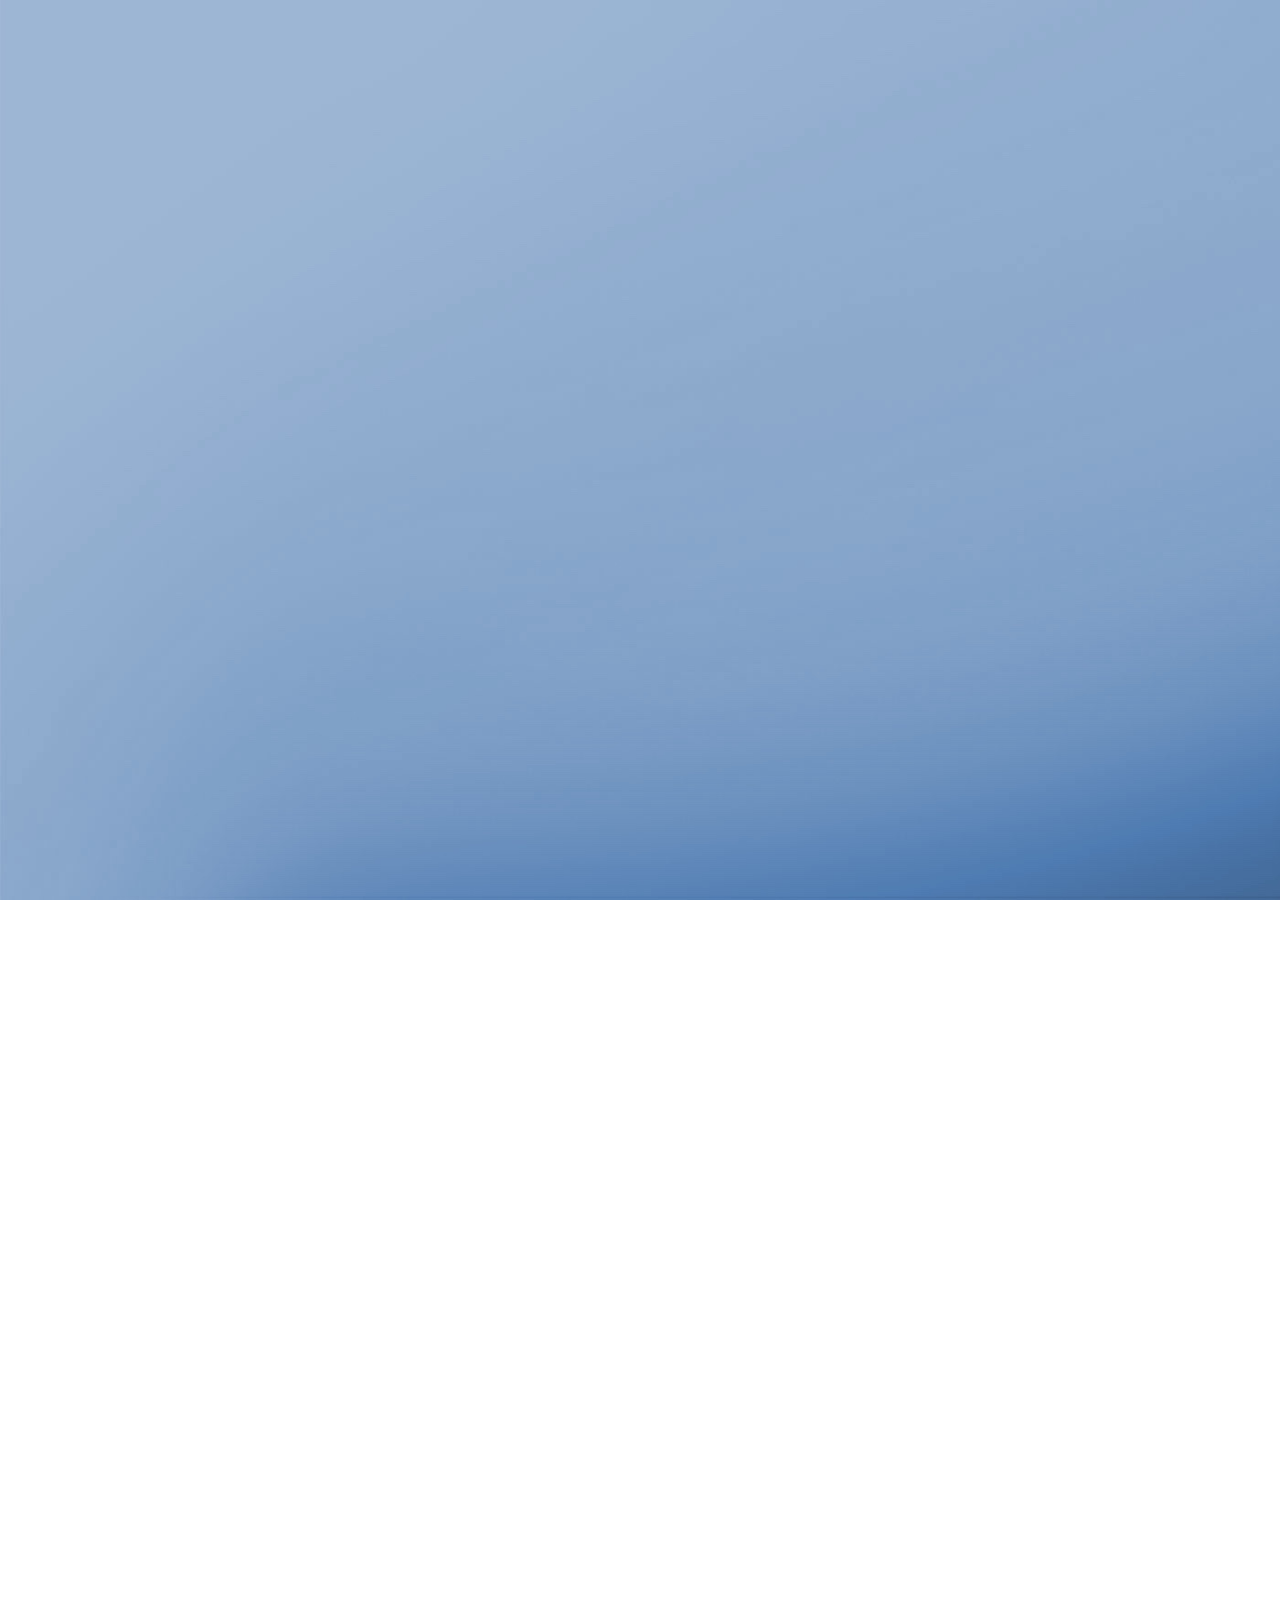
==== index.html @ 9b4661d0 "initial" ====
<!DOCTYPE HTML>
<!--
	Astral by HTML5 UP
	html5up.net | @ajlkn
	Free for personal and commercial use under the CCA 3.0 license (html5up.net/license)
-->
<html>

<head>
	<title>Nick A. Bartomeli</title>
	<meta charset="utf-8" />
	<meta name="viewport" content="width=device-width, initial-scale=1, user-scalable=no" />
	<link rel="stylesheet" href="assets/css/main.css" />
	<noscript>
		<link rel="stylesheet" href="assets/css/noscript.css" /></noscript>

</head>

<body class="is-preload">

	<!-- Wrapper-->
	<div id="wrapper">

		<!-- Nav -->
		<nav id="nav">
			<a href="#" class="icon solid fa-home"><span>Home</span></a>
			<a href="#work" class="icon solid fa-folder"><span>Work</span></a>
			<a href="#personal" class="icon solid fa-portrait"><span>Personal</span></a>
			<a href="https://twitter.com/nbartomeli" class="icon brands fa-twitter"
				target="_blank"><span>Twitter</span></a>
		</nav>

		<!-- Main -->
		<div id="main">

			<!-- Me -->
			<article id="home" class="panel intro">
				<header>
					<h1>Nick A. Bartomeli</h1>
					<p>Chief Technologist</p>
					<p>Knowledge Enthusiast</p>
					<p>Sarcasm Connoisseur</p>
				</header>
				<a href="#work" class="jumplink pic">
					<span class="arrow icon solid fa-chevron-right"><span>See my work</span></span>
					<img src="images/nick.png" alt="" />
				</a>
			</article>

			<!-- Work -->
			<article id="work" class="panel">
				<header>
					<h2>What I Do</h2>
				</header>
				<p>
					Discovering unique solutions and solving problems is my speciality. Firm believer that anything can
					be done. Able to make it happen hands-on or through effective team leadership.
				</p>
				<!-- <p>
					<ul>
						<li>Resume</li>
						<li><span class="icon brands fa-linkedin"></span>&nbsp;<a href="https://linkedin.com/nbartomeli" target="_blank" style="text-decoration: none;">LinkedIn</a></li>
						<li><a href="https://www.github.com/nbartomeli" target="_blank" style="text-decoration: none;">GitHub</a></li>
						<li><a href="https://www.github.com/nbartomeli" target="_blank" style="text-decoration: none;">GitHub</a></li>
					</ul>
				</p> -->
				<p>
					<span class="icon fa-file-alt"></span>&nbsp;<a href="assets/NickBartomeli_Resume.pdf"
						target="_blank" style="text-decoration: none;">Resume</a>&nbsp;&nbsp;|&nbsp;&nbsp;
					<span class="icon brands fa-linkedin"></span>&nbsp;<a href="https://linkedin.com/in/nbartomeli"
						target="_blank" style="text-decoration: none;">LinkedIn</a>&nbsp;&nbsp;|&nbsp;&nbsp;
					<span class="icon brands fa-github"></span>&nbsp;<a href="https://www.github.com/nbartomeli"
						target="_blank" style="text-decoration: none;">GitHub</a>
					<!-- <span class="icon brands fa-twitter"></span>&nbsp;<a href="https://twitter.com/nbartomeli" target="_blank" style="text-decoration: none;">Twitter</a> -->
				</p>
				<header>
					<h3>Patents</h3>
				</header>
				<p>
					Below are some of the concrete contributions I've been a part of (More on the way!) <br />
					Details via <a
						href="http://patft.uspto.gov/netacgi/nph-Parser?Sect1=PTO2&Sect2=HITOFF&p=1&u=%2Fnetahtml%2FPTO%2Fsearch-bool.html&r=0&f=S&l=50&TERM1=Bartomeli&FIELD1=INNM&co1=AND&TERM2=&FIELD2=&d=PTXT"
						target="_blank">USPTO</a> or <a href="https://patents.google.com/?inventor=Nick+Bartomeli"
						target="_blank">Google Patents</a>
				</p>
				<section>
					<div class="row">
						<div class="col-4 col-6-medium col-12-small">
							<a href="https://patents.google.com/patent/US8600982B2/en?inventor=Nick+Bartomeli"
								class="image fit" target="_blank"><img src="images/pat_dataspace2.png" alt=""></a>
						</div>
						<div class="col-4 col-6-medium col-12-small">
							<a href="https://patents.google.com/patent/US8930831B2/en?inventor=Nick+Bartomeli"
								class="image fit" target="_blank"><img src="images/pat_uigenerate2.png" alt=""></a>
						</div>
						<div class="col-4 col-6-medium col-12-small">
							<a href="https://patents.google.com/patent/US9965966B2/" class="image fit"
								target="_blank"><img src="images/pat_wearable2.png" alt=""></a>
						</div>
					</div>
				</section>
				<header>
					<h3>Current Project(s)</h3>
				</header>
				<p>
					I currently serve as the Chief Technology Officer @ <a href="https://www.interflexion.com"
						target="_blank"><span class="fas fa-asterisk"></span>&nbsp;Interflexion</a> where I utilize
					advances in AI, Machine Learning, and Natural Language Understanding to deliver a
					mobile-and-virtual-first coaching tool for aspiring professionals.
				</p>
				<section>
					<div class="row">
						<p>
							Find out more on:
							<span class="icon brands fa-linkedin"></span>&nbsp;<a
								href="https://www.linkedin.com/company/interflexion/" target="_blank"
								style="text-decoration: none;">LinkedIn</a>&nbsp;&nbsp;|&nbsp;&nbsp;
							<span class="fab fa-app-store-ios"></span>&nbsp;<a
								href="https://apps.apple.com/us/app/interflexion/id1505787763" target="_blank"
								style="text-decoration: none;">App Store</a>&nbsp;&nbsp;|&nbsp;&nbsp;
							<span class="fab fa-google-play"></span>&nbsp;<a
								href="https://play.google.com/store/apps/details?id=com.interflexion" target="_blank"
								style="text-decoration: none;">Google Play</a>
						</p>
					</div>
				</section>
				<header>
					<h3>Past Accomplishments</h3>
				</header>
				<h5>SAP</h5>
				<p>I spent 12 years of my career at SAP where I learned a tremendous amount about leadership, technology, teamworkd, and different world cultures.  Able to navigate a global workforce and create so many high-profile and effective projects, my time spent here was both succesful and enlightening.</p>
				<p>
					Projects I worked on and high-level accomplishments include, but are not limited to:
					<ul>
						<li>Upscale Commerce - Mobile & AI first commerce platform</li>
						<li>Marketing Cloud - Data reporting and analytics, enhanced visualizations on a live, real-time dashboard</li>
						<li>Build.me - Design platform and gallery to build enterprise apps users love</li>
						<li>Built - Research future technologies (AR/VR/Wearables) and integrate leading ideas into the platform.  Spun out of SAP into BiltCo successfully.</li>
						<li>SAP Scouting - Providing NFL teams with digital notebook and player performance / evaluation application</li>
						<li>Strategic Workforce Planning - First commercially available application on the flagship HANA database, designed, developed, and delivered in 90 days.</li>
						<li>Enterprise Performance Management - Increase analytics and application performance, research and patent technological advancements.</li>
					</ul>
				</p>
			</article>

			<!-- Contact -->
			<article id="personal" class="panel">
				<header>
					<h2>On a more personal note...</h2>
				</header>
				<p>
					I'm always looking to learn and grow as a person.  My interests at the time of writing this are, in no particular order:
					<dl>
						<dt><span class="fas fa-book"></span>&nbsp;Reading</dt>
						<dd>Daily - and usually from multiple books. </dd>
						<dd>(The majority of my tweets are randomly selected from my kindle highlights)</dd>
						<dt><span class="fas fa-running"></span>&nbsp;Running | <span class="fas fa-anchor"></span>&nbsp;Rowing</dt>
						<dd>Depends on the weather (mostly) </dd>
						<dd>Try to keep the body as active as the mind</dd>
						<dt><span class="fas fa-hammer"></span>&nbsp;Making | Building</dt>
						<dd>Hobbyist woodworker / occasional gardener</dd>
						<dd>Mostly-Capable DIY Specialist</dd>
						<dt><span class="fas fa-guitar"></span>&nbsp;Music</dt>
						<dd>I play bass (because I wasn't allowed drums!)</dd>
					</dl>
				</p>
				<h5><span class="fas fa-child"></span>&nbsp;Father</h5>
				<p>The most important job.  Teaches and inspires me more than I could have expected.</p>
			</article>

		</div>

		<!-- Footer -->
		<div id="footer">
			<ul class="copyright">
				<!-- <li>&copy; Nick Bartomeli.</li>
				<li>Design: <a href="http://html5up.net">HTML5 UP</a></li> -->
			</ul>
		</div>

	</div>

	<!-- Scripts -->
	<script src="assets/js/jquery.min.js"></script>
	<script src="assets/js/browser.min.js"></script>
	<script src="assets/js/breakpoints.min.js"></script>
	<script src="assets/js/util.js"></script>
	<script src="assets/js/main.js"></script>

</body>

</html>
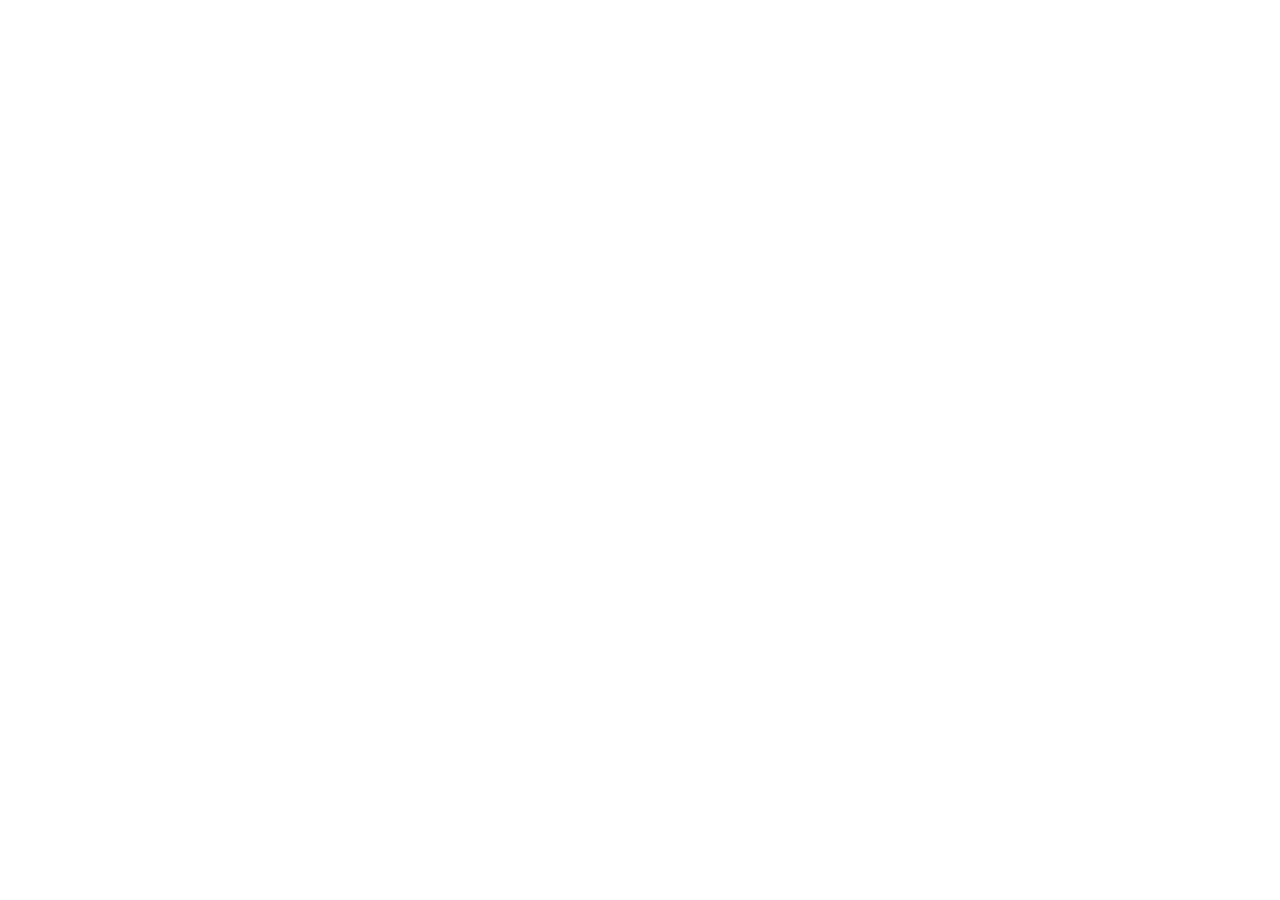
==== commit 4c93fe39: "Replace site with redirect to bartomeli.com Co-Authored-By: Claude Opus 5.5 <noreply@anthropic.com>" ====
--- a/index.html
+++ b/index.html
@@ -1,192 +1,14 @@
-<!DOCTYPE HTML>
-<!--
-	Astral by HTML5 UP
-	html5up.net | @ajlkn
-	Free for personal and commercial use under the CCA 3.0 license (html5up.net/license)
--->
-<html>
-
-<head>
-	<title>Nick A. Bartomeli</title>
-	<meta charset="utf-8" />
-	<meta name="viewport" content="width=device-width, initial-scale=1, user-scalable=no" />
-	<link rel="stylesheet" href="assets/css/main.css" />
-	<noscript>
-		<link rel="stylesheet" href="assets/css/noscript.css" /></noscript>
-
-</head>
-
-<body class="is-preload">
-
-	<!-- Wrapper-->
-	<div id="wrapper">
-
-		<!-- Nav -->
-		<nav id="nav">
-			<a href="#" class="icon solid fa-home"><span>Home</span></a>
-			<a href="#work" class="icon solid fa-folder"><span>Work</span></a>
-			<a href="#personal" class="icon solid fa-portrait"><span>Personal</span></a>
-			<a href="https://twitter.com/nbartomeli" class="icon brands fa-twitter"
-				target="_blank"><span>Twitter</span></a>
-		</nav>
-
-		<!-- Main -->
-		<div id="main">
-
-			<!-- Me -->
-			<article id="home" class="panel intro">
-				<header>
-					<h1>Nick A. Bartomeli</h1>
-					<p>Chief Technologist</p>
-					<p>Knowledge Enthusiast</p>
-					<p>Sarcasm Connoisseur</p>
-				</header>
-				<a href="#work" class="jumplink pic">
-					<span class="arrow icon solid fa-chevron-right"><span>See my work</span></span>
-					<img src="images/nick.png" alt="" />
-				</a>
-			</article>
-
-			<!-- Work -->
-			<article id="work" class="panel">
-				<header>
-					<h2>What I Do</h2>
-				</header>
-				<p>
-					Discovering unique solutions and solving problems is my speciality. Firm believer that anything can
-					be done. Able to make it happen hands-on or through effective team leadership.
-				</p>
-				<!-- <p>
-					<ul>
-						<li>Resume</li>
-						<li><span class="icon brands fa-linkedin"></span>&nbsp;<a href="https://linkedin.com/nbartomeli" target="_blank" style="text-decoration: none;">LinkedIn</a></li>
-						<li><a href="https://www.github.com/nbartomeli" target="_blank" style="text-decoration: none;">GitHub</a></li>
-						<li><a href="https://www.github.com/nbartomeli" target="_blank" style="text-decoration: none;">GitHub</a></li>
-					</ul>
-				</p> -->
-				<p>
-					<span class="icon fa-file-alt"></span>&nbsp;<a href="assets/NickBartomeli_Resume.pdf"
-						target="_blank" style="text-decoration: none;">Resume</a>&nbsp;&nbsp;|&nbsp;&nbsp;
-					<span class="icon brands fa-linkedin"></span>&nbsp;<a href="https://linkedin.com/in/nbartomeli"
-						target="_blank" style="text-decoration: none;">LinkedIn</a>&nbsp;&nbsp;|&nbsp;&nbsp;
-					<span class="icon brands fa-github"></span>&nbsp;<a href="https://www.github.com/nbartomeli"
-						target="_blank" style="text-decoration: none;">GitHub</a>
-					<!-- <span class="icon brands fa-twitter"></span>&nbsp;<a href="https://twitter.com/nbartomeli" target="_blank" style="text-decoration: none;">Twitter</a> -->
-				</p>
-				<header>
-					<h3>Patents</h3>
-				</header>
-				<p>
-					Below are some of the concrete contributions I've been a part of (More on the way!) <br />
-					Details via <a
-						href="http://patft.uspto.gov/netacgi/nph-Parser?Sect1=PTO2&Sect2=HITOFF&p=1&u=%2Fnetahtml%2FPTO%2Fsearch-bool.html&r=0&f=S&l=50&TERM1=Bartomeli&FIELD1=INNM&co1=AND&TERM2=&FIELD2=&d=PTXT"
-						target="_blank">USPTO</a> or <a href="https://patents.google.com/?inventor=Nick+Bartomeli"
-						target="_blank">Google Patents</a>
-				</p>
-				<section>
-					<div class="row">
-						<div class="col-4 col-6-medium col-12-small">
-							<a href="https://patents.google.com/patent/US8600982B2/en?inventor=Nick+Bartomeli"
-								class="image fit" target="_blank"><img src="images/pat_dataspace2.png" alt=""></a>
-						</div>
-						<div class="col-4 col-6-medium col-12-small">
-							<a href="https://patents.google.com/patent/US8930831B2/en?inventor=Nick+Bartomeli"
-								class="image fit" target="_blank"><img src="images/pat_uigenerate2.png" alt=""></a>
-						</div>
-						<div class="col-4 col-6-medium col-12-small">
-							<a href="https://patents.google.com/patent/US9965966B2/" class="image fit"
-								target="_blank"><img src="images/pat_wearable2.png" alt=""></a>
-						</div>
-					</div>
-				</section>
-				<header>
-					<h3>Current Project(s)</h3>
-				</header>
-				<p>
-					I currently serve as the Chief Technology Officer @ <a href="https://www.interflexion.com"
-						target="_blank"><span class="fas fa-asterisk"></span>&nbsp;Interflexion</a> where I utilize
-					advances in AI, Machine Learning, and Natural Language Understanding to deliver a
-					mobile-and-virtual-first coaching tool for aspiring professionals.
-				</p>
-				<section>
-					<div class="row">
-						<p>
-							Find out more on:
-							<span class="icon brands fa-linkedin"></span>&nbsp;<a
-								href="https://www.linkedin.com/company/interflexion/" target="_blank"
-								style="text-decoration: none;">LinkedIn</a>&nbsp;&nbsp;|&nbsp;&nbsp;
-							<span class="fab fa-app-store-ios"></span>&nbsp;<a
-								href="https://apps.apple.com/us/app/interflexion/id1505787763" target="_blank"
-								style="text-decoration: none;">App Store</a>&nbsp;&nbsp;|&nbsp;&nbsp;
-							<span class="fab fa-google-play"></span>&nbsp;<a
-								href="https://play.google.com/store/apps/details?id=com.interflexion" target="_blank"
-								style="text-decoration: none;">Google Play</a>
-						</p>
-					</div>
-				</section>
-				<header>
-					<h3>Past Accomplishments</h3>
-				</header>
-				<h5>SAP</h5>
-				<p>I spent 12 years of my career at SAP where I learned a tremendous amount about leadership, technology, teamworkd, and different world cultures.  Able to navigate a global workforce and create so many high-profile and effective projects, my time spent here was both succesful and enlightening.</p>
-				<p>
-					Projects I worked on and high-level accomplishments include, but are not limited to:
-					<ul>
-						<li>Upscale Commerce - Mobile & AI first commerce platform</li>
-						<li>Marketing Cloud - Data reporting and analytics, enhanced visualizations on a live, real-time dashboard</li>
-						<li>Build.me - Design platform and gallery to build enterprise apps users love</li>
-						<li>Built - Research future technologies (AR/VR/Wearables) and integrate leading ideas into the platform.  Spun out of SAP into BiltCo successfully.</li>
-						<li>SAP Scouting - Providing NFL teams with digital notebook and player performance / evaluation application</li>
-						<li>Strategic Workforce Planning - First commercially available application on the flagship HANA database, designed, developed, and delivered in 90 days.</li>
-						<li>Enterprise Performance Management - Increase analytics and application performance, research and patent technological advancements.</li>
-					</ul>
-				</p>
-			</article>
-
-			<!-- Contact -->
-			<article id="personal" class="panel">
-				<header>
-					<h2>On a more personal note...</h2>
-				</header>
-				<p>
-					I'm always looking to learn and grow as a person.  My interests at the time of writing this are, in no particular order:
-					<dl>
-						<dt><span class="fas fa-book"></span>&nbsp;Reading</dt>
-						<dd>Daily - and usually from multiple books. </dd>
-						<dd>(The majority of my tweets are randomly selected from my kindle highlights)</dd>
-						<dt><span class="fas fa-running"></span>&nbsp;Running | <span class="fas fa-anchor"></span>&nbsp;Rowing</dt>
-						<dd>Depends on the weather (mostly) </dd>
-						<dd>Try to keep the body as active as the mind</dd>
-						<dt><span class="fas fa-hammer"></span>&nbsp;Making | Building</dt>
-						<dd>Hobbyist woodworker / occasional gardener</dd>
-						<dd>Mostly-Capable DIY Specialist</dd>
-						<dt><span class="fas fa-guitar"></span>&nbsp;Music</dt>
-						<dd>I play bass (because I wasn't allowed drums!)</dd>
-					</dl>
-				</p>
-				<h5><span class="fas fa-child"></span>&nbsp;Father</h5>
-				<p>The most important job.  Teaches and inspires me more than I could have expected.</p>
-			</article>
-
-		</div>
-
-		<!-- Footer -->
-		<div id="footer">
-			<ul class="copyright">
-				<!-- <li>&copy; Nick Bartomeli.</li>
-				<li>Design: <a href="http://html5up.net">HTML5 UP</a></li> -->
-			</ul>
-		</div>
-
-	</div>
-
-	<!-- Scripts -->
-	<script src="assets/js/jquery.min.js"></script>
-	<script src="assets/js/browser.min.js"></script>
-	<script src="assets/js/breakpoints.min.js"></script>
-	<script src="assets/js/util.js"></script>
-	<script src="assets/js/main.js"></script>
-
-</body>
-
-</html>+<!DOCTYPE html>
+<html lang="en">
+<head>
+	<meta charset="utf-8" />
+	<title>Redirecting to bartomeli.com</title>
+	<meta http-equiv="refresh" content="0; url=https://bartomeli.com/" />
+	<link rel="canonical" href="https://bartomeli.com/" />
+	<meta name="robots" content="noindex" />
+	<script>window.location.replace("https://bartomeli.com/");</script>
+</head>
+<body>
+	<p>This site has moved to <a href="https://bartomeli.com/">bartomeli.com</a>.</p>
+</body>
+</html>
